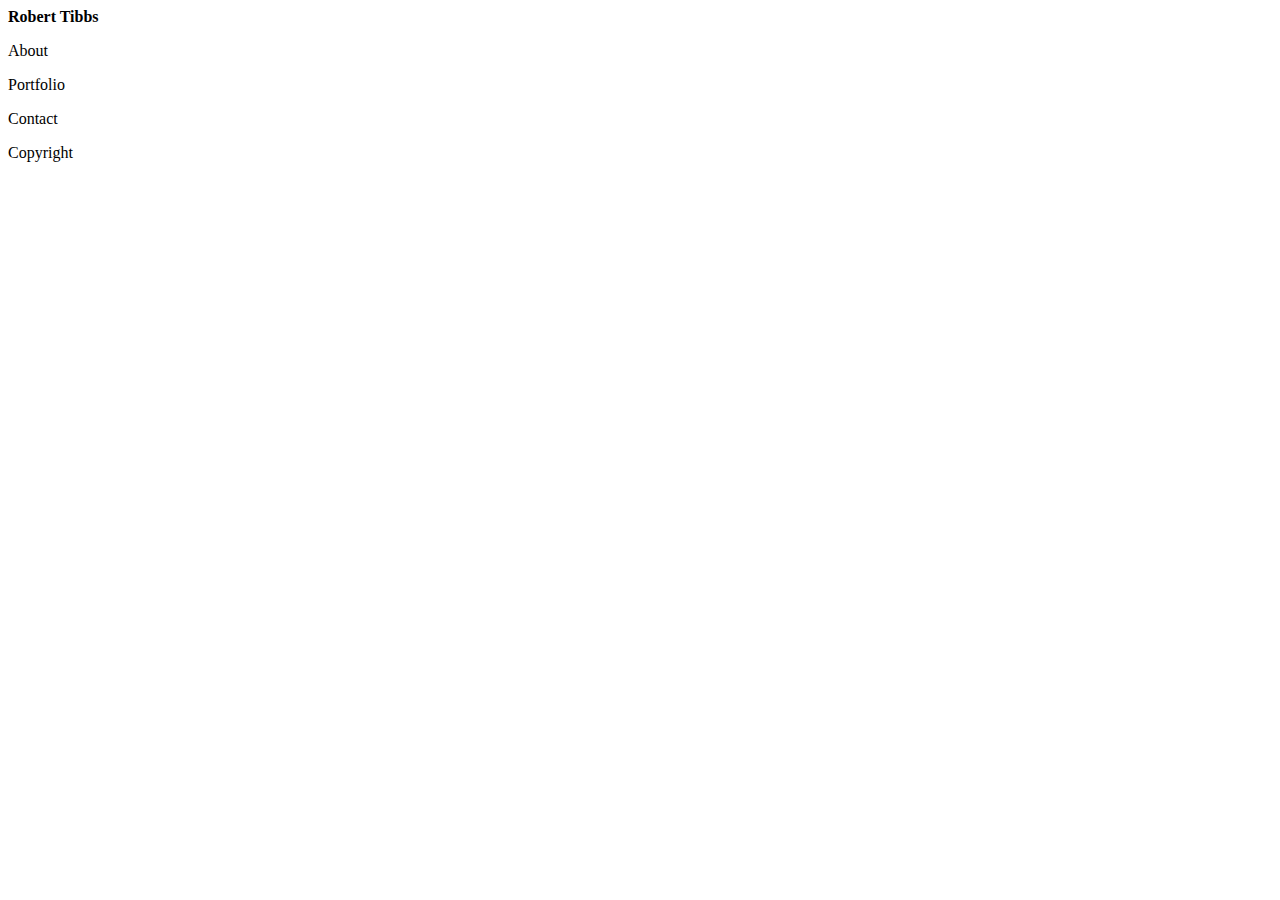
==== contact.html @ 4ae79da8 "added code to Contact and Index files" ====
<!DOCTYPE html>
<html>
<head>
    <meta charset="utf-8" />
    <meta http-equiv="X-UA-Compatible" content="IE=edge">
    <title>Page Title</title>
    <meta name="viewport" content="width=device-width, initial-scale=1">
    <link rel="stylesheet" type="text/css" media="screen" href="main.css" />
</head>
<body>
    <header>
        <strong>Robert Tibbs</strong>
        <p>About</p>
        <p>Portfolio</p>
        <p>Contact</p>
    </header>
    <footer>Copyright</footer>
</body>
</html>
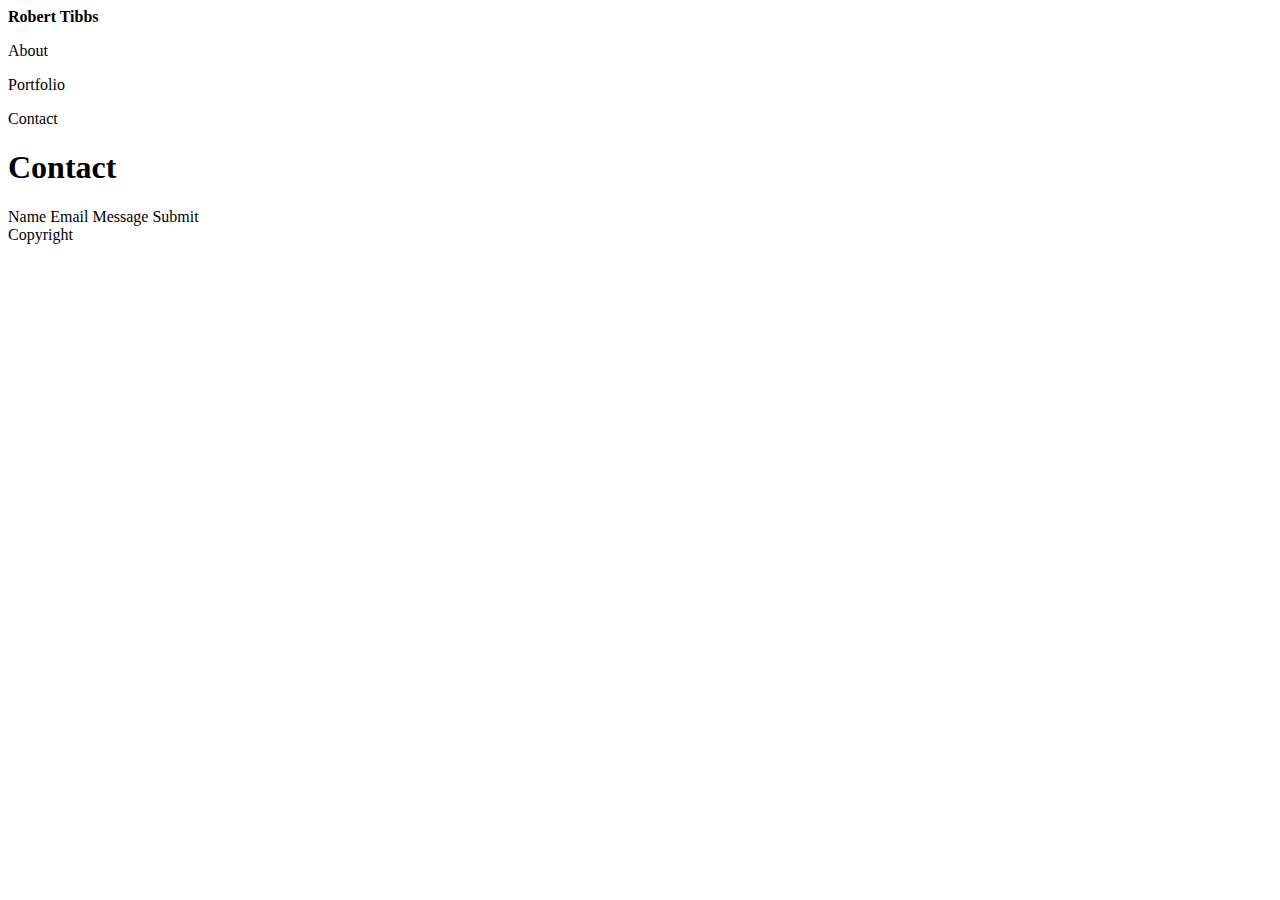
==== commit 24d22cd2: "added more css for header links" ====
--- a/contact.html
+++ b/contact.html
@@ -14,6 +14,13 @@
         <p>Portfolio</p>
         <p>Contact</p>
     </header>
+    <div> 
+        <h1>Contact</h1>
+        <p1>Name</p1>
+        <p1>Email</p1>
+        <p1>Message</p1>
+        <p1>Submit</p1>
+    </div>
     <footer>Copyright</footer>
 </body>
 </html>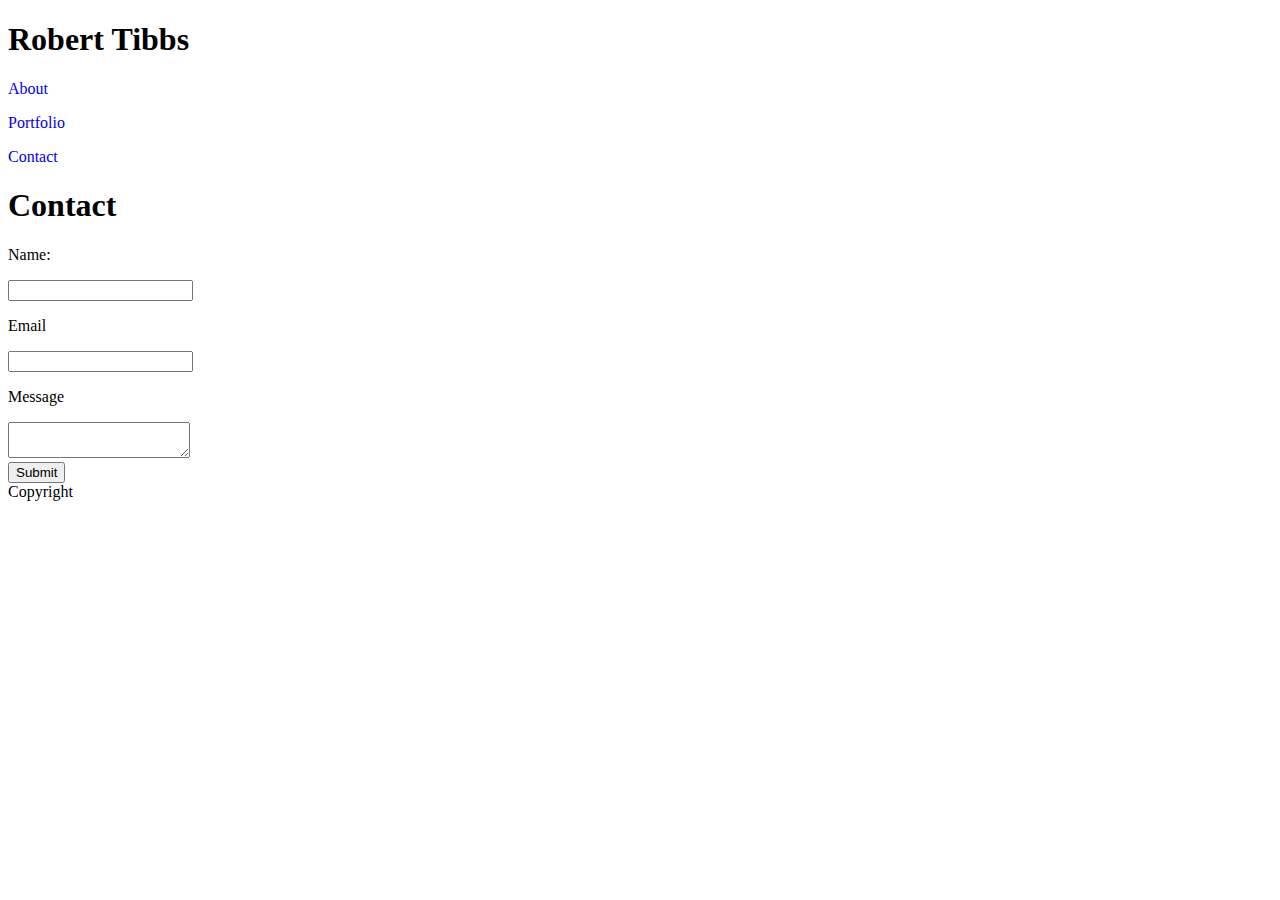
==== commit a8895f7b: "completed most of the contact page and have hyper link functioning" ====
--- a/contact.html
+++ b/contact.html
@@ -3,23 +3,33 @@
 <head>
     <meta charset="utf-8" />
     <meta http-equiv="X-UA-Compatible" content="IE=edge">
-    <title>Page Title</title>
+    <title>Robert Tibbs Portfolio</title>
     <meta name="viewport" content="width=device-width, initial-scale=1">
-    <link rel="stylesheet" type="text/css" media="screen" href="main.css" />
+    <link rel="stylesheet" type="text/css" media="screen" href="C:\Users\Robert\Documents\Bootcamp\Basic-Portfolio\assets\css\style.css" />
 </head>
 <body>
-    <header>
-        <strong>Robert Tibbs</strong>
-        <p>About</p>
-        <p>Portfolio</p>
-        <p>Contact</p>
+    <header class= "clearfix">
+       <div class= "head">
+            <h1 id= "name">Robert Tibbs</h1>
+            <p class= "link"><a href= 'file:///C:/Users/Robert/Documents/Bootcamp/Basic-Portfolio/index.html' style="text-decoration: none;">About</a></p>
+            <p class= "link"><a href= 'file:///C:/Users/Robert/Documents/Bootcamp/Basic-Portfolio/portfolio.html'style="text-decoration: none;">Portfolio</a></p>
+            <p class= "link"><a href= 'file:///C:/Users/Robert/Documents/Bootcamp/Basic-Portfolio/contact.html'style="text-decoration: none;">Contact</a></p>
+       </div> 
     </header>
-    <div> 
-        <h1>Contact</h1>
-        <p1>Name</p1>
-        <p1>Email</p1>
-        <p1>Message</p1>
-        <p1>Submit</p1>
+    <div class="bod">
+        <h1 id= "contact">Contact</h1>
+        <form>
+            <p>Name:</p>
+            <input type="text" class="text" />
+            <br>
+            <p>Email</p>
+            <input type="text" class="text" />
+            <br>
+            <p>Message</p>
+            <textarea class= "message"></textarea>
+            <br>
+            <button id="button">Submit</button>
+        </form>
     </div>
     <footer>Copyright</footer>
 </body>
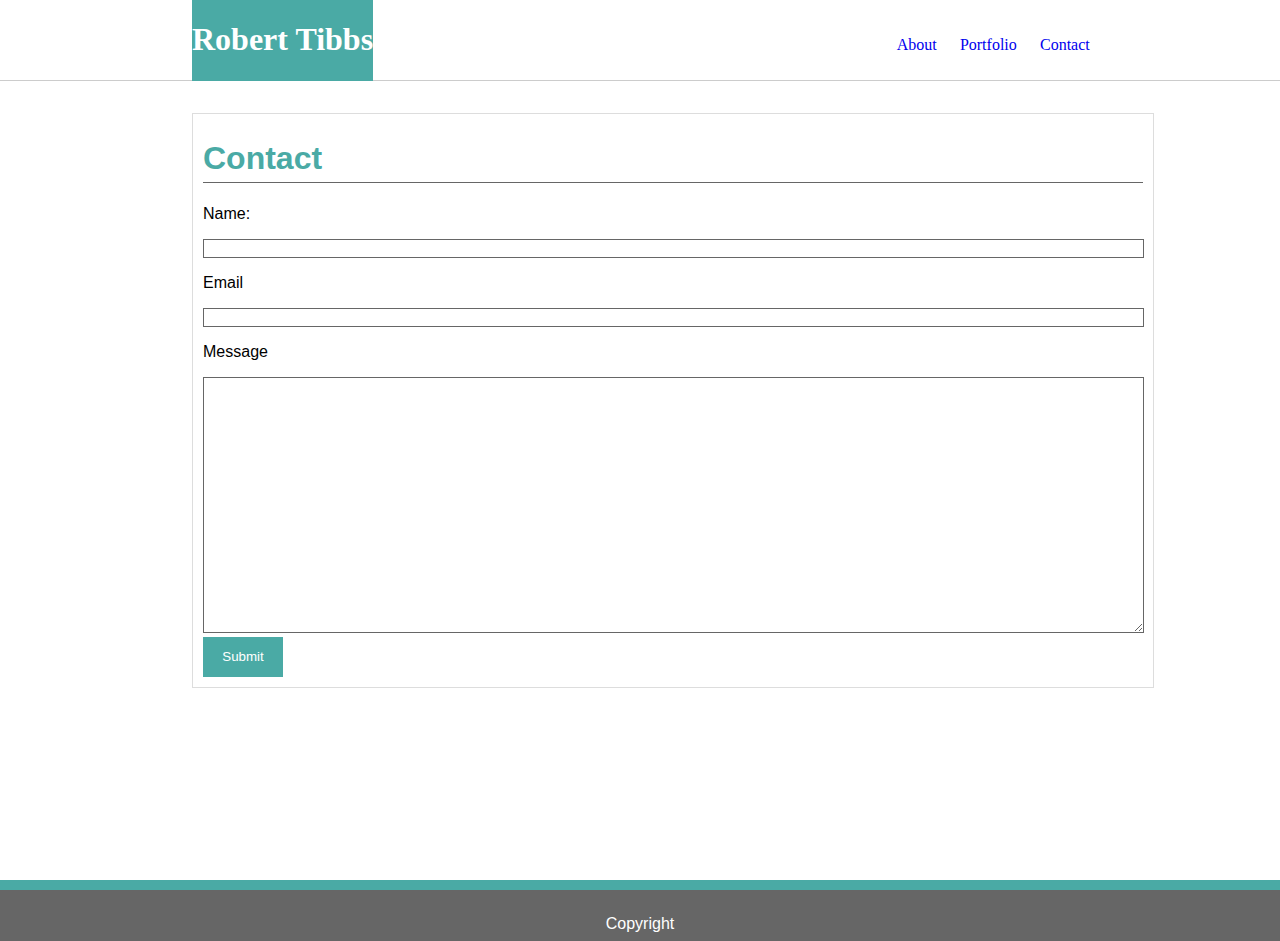
==== commit da5a3f09: "added proper links to files" ====
--- a/contact.html
+++ b/contact.html
@@ -5,15 +5,15 @@
     <meta http-equiv="X-UA-Compatible" content="IE=edge">
     <title>Robert Tibbs Portfolio</title>
     <meta name="viewport" content="width=device-width, initial-scale=1">
-    <link rel="stylesheet" type="text/css" media="screen" href="C:\Users\Robert\Documents\Bootcamp\Basic-Portfolio\assets\css\style.css" />
+    <link rel="stylesheet" type="text/css" media="screen" href="assets/css/style.css" />
 </head>
 <body>
     <header class= "clearfix">
        <div class= "head">
             <h1 id= "name">Robert Tibbs</h1>
-            <p class= "link"><a href= 'file:///C:/Users/Robert/Documents/Bootcamp/Basic-Portfolio/index.html' style="text-decoration: none;">About</a></p>
-            <p class= "link"><a href= 'file:///C:/Users/Robert/Documents/Bootcamp/Basic-Portfolio/portfolio.html'style="text-decoration: none;">Portfolio</a></p>
-            <p class= "link"><a href= 'file:///C:/Users/Robert/Documents/Bootcamp/Basic-Portfolio/contact.html'style="text-decoration: none;">Contact</a></p>
+            <p class= "link"><a href= 'index.html' style="text-decoration: none;">About</a></p>
+            <p class= "link"><a href= 'portfolio.html'style="text-decoration: none;">Portfolio</a></p>
+            <p class= "link"><a href= 'contact.html'style="text-decoration: none;">Contact</a></p>
        </div> 
     </header>
     <div class="bod">
--- a/assets/css/style.css
+++ b/assets/css/style.css
@@ -0,0 +1,169 @@
+header { 
+    background-color: #ffffff;
+    height:80px;
+    font-family: Georgia, 'Times New Roman', Times, serif;
+    border-style: none none solid none;
+    border-color: #cccccc;
+    border-width: thin;
+    margin:0;
+    padding: 0;
+}
+#name { 
+    color: white;
+    background-color: #4aaaa5;
+    display: inline-block;
+    margin-right: 510px;
+    margin-top: 0%;
+    margin-bottom: 0%;
+    padding-top: 21px;
+    padding-bottom: 23px;
+}
+/* .inline{
+    display: inline-block;
+    position: absolute;
+    margin: 5px;
+} */
+.link{
+    display: inline-block;
+    padding: 1%;
+    /* text-decoration:none; */
+    transition: all .3s ease-in-out;
+}
+.link:hover{
+    background-color: #4aaaa5;
+    color: #ffffff;
+    padding-top: 20px;
+    padding-bottom: 25px;
+    /* text-decoration: none; */
+    height: 10px;
+    transform: scale(1.2);
+}
+.head{
+    width: 960px;
+    display: block;
+    margin-left:15%;
+}
+body{
+    background-image: url(https://i.stack.imgur.com/xJRXv.png\images\background.png);
+    background-repeat: repeat;
+    /* background-color: white; */
+    margin:0;
+}
+.bod{
+    font-family: Arial, Helvetica, sans-serif;
+    background-color:#ffffff;
+    margin-top: 2.5%;
+    margin-right: 15%;
+    margin-bottom: 15%;
+    margin-left: 15%;
+    width: 940px;
+    padding: 10px;
+    padding-top: 5px;
+    border-style: solid;
+    border-color: #dddddd;
+    border-width: thin;
+}
+#aboutme{
+    display:block;
+    color: #4aaaa5;
+    background-color:#ffffff;
+    border-bottom-style: solid;
+    border-color: #666666;
+    padding-bottom: 5px;
+    border-width: thin;
+    font-family: Arial, Helvetica, sans-serif;
+}
+#image{
+    float:left;
+    padding-right:3%;
+}
+#first{
+    display: block;
+    Letter-spacing: 1px;
+    line-height: 1.38;
+    margin: 2%;
+    padding-bottom: 0%;
+}
+#second{
+    display: block;
+    Letter-spacing: 1px;
+    line-height: 1.38;
+}
+footer{
+    background-color: #666666;
+    color: white;
+    text-align: center;
+    padding-top: 25px;
+    margin:0;
+    padding-bottom: 8px;
+    border-top-style: solid;
+    border-color: #4aaaa5; 
+    border-width: 10px;
+    font-family: Arial, Helvetica, sans-serif;
+}
+#portfolio{
+    display:block;
+    color: #4aaaa5;
+    background-color:#ffffff;
+    border-bottom-style: solid;
+    border-color: #666666;
+    padding-bottom: 5px;
+    border-width: thin;
+    font-family: Arial, Helvetica, sans-serif;
+}
+#contact{
+    display:block;
+    color: #4aaaa5;
+    background-color:#ffffff;
+    border-bottom-style: solid;
+    border-color: #666666;
+    padding-bottom: 5px;
+    border-width: thin;
+    font-family: Arial, Helvetica, sans-serif;
+}
+.text{
+    border-style:solid;
+    Border-color: #666666;
+    border-width: thin;
+    width:99.5%;
+    font-family: Arial, Helvetica, sans-serif;
+}
+.message{
+    width: 99.5%;
+    height: 250px;
+    border-style:solid;
+    Border-color: #666666;
+    border-width: thin;
+    font-family: Arial, Helvetica, sans-serif;
+}
+#button{
+    background-color: #4aaaa5;
+    color:white;
+    border:none;
+    width: 80px;
+    height: 40px;
+    font-family: Arial, Helvetica, sans-serif;
+}
+.clearfix::after{
+    content:"";
+    display:block;
+    clear:both;
+}
+.container {
+    position: relative;
+    width: 280px;
+    height: 220px;
+    display: inline-block;
+    margin: 15px;
+  }
+.text-block {
+    position: absolute; 
+    bottom: 5px;
+    right: 0.1px;
+    left: 0.1px;
+    padding: 20px;
+    background-color: #4aaaa5;
+    color: #ffffff;
+    text-align: center;
+    font-family: Arial, Helvetica, sans-serif;
+  }